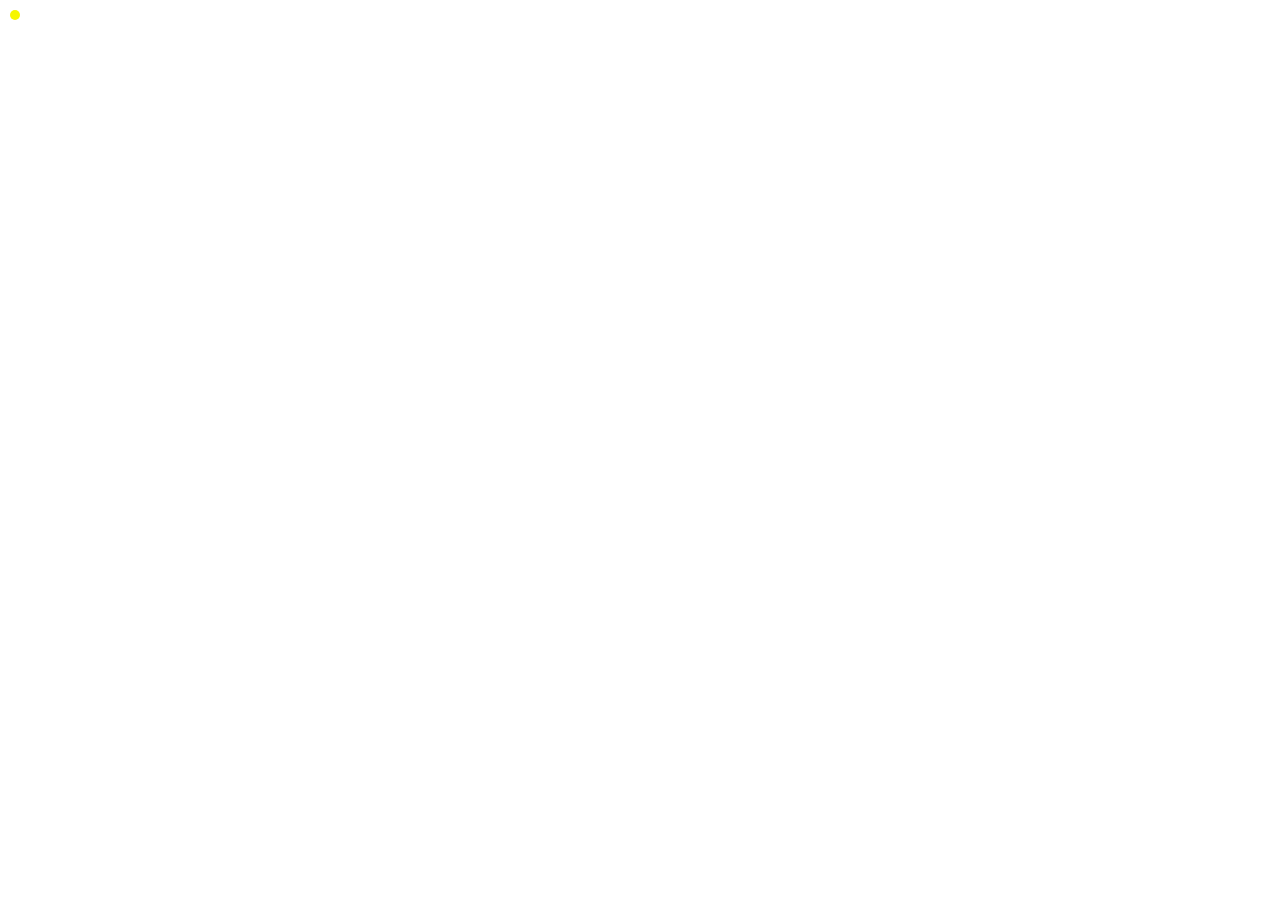
==== index.html @ 6b065e39 "Add Stars on Map / Remove Star when Ball Contacts" ====
<!DOCTYPE html>
<html>
    <head>
        <meta charset="utf-8">
        <title>Bouncy Ball</title>
        <style>
            #board{
                border-collapse: collapse;
            }

            .board{
                border: 0px solid black;
            }

            .board-padding{
                background-color: white;
                border: 0px solid black;
                box-shadow: 10px 10px 30px rgba(0, 0, 0, 0.5);
                padding: calc(var(--cell-size) / 2);
            }

            .center{
                transform: translate(-50%, -50%);
                position: absolute;
                top: 50%;
                left: 50%;
            }

            .hide{
                display: none;
            }
        </style>
    </head>

    <img>
        <div id="tableMap" class="board-padding board"></div>
        <div id="divBall" style="background-color: #f6f600; position: absolute; left: 10px; top: 10px; width: 10px; height: 10px; border-radius: 5px;"></div>
    </body>
    <script>
        var divBall = document.getElementById("divBall");
        var tableBoard = document.getElementById("tableMap");

        var arrMap = [
            [0, 0, 0, 0, 0, 0, 0, 0, 0, 0, 0, 0, 0, 0, 0, 0, 0, 0, 0, 0, 0, 0, 0, 0, 0, 0, 0, 0, 0, 0],
            [0, 0, 0, 0, 0, 0, 0, 0, 0, 0, 0, 0, 0, 0, 0, 0, 0, 0, 0, 0, 0, 0, 0, 0, 0, 0, 0, 0, 0, 0],
            [1, 1, 1, 0, 0, 0, 0, 0, 0, 0, 0, 0, 0, 0, 0, 0, 0, 0, 0, 0, 0, 0, 0, 0, 0, 0, 0, 0, 0, 0],
            [0, 0, 1, 0, 0, 0, 0, 0, 0, 0, 0, 0, 0, 0, 0, 0, 0, 0, 0, 0, 0, 0, 0, 0, 0, 0, 0, 0, 0, 0],
            [0, 0, 1, 0, 0, 0, 0, 0, 0, 0, 0, 0, 0, 0, 0, 0, 0, 0, 0, 0, 0, 0, 0, 0, 0, 0, 0, 0, 0, 0],
            [0, 0, 1, 0, 0, 0, 0, 0, 0, 0, 0, 0, 0, 0, 0, 0, 0, 0, 0, 0, 0, 0, 0, 0, 0, 0, 0, 0, 0, 0],
            [0, 0, 1, 0, 0, 0, 0, 0, 0, 0, 0, 0, 0, 0, 0, 0, 0, 0, 0, 0, 0, 0, 0, 0, 0, 0, 0, 0, 0, 0],
            [0, 0, 1, 0, 2, 0, 0, 0, 0, 0, 0, 0, 0, 0, 0, 0, 0, 0, 0, 0, 0, 0, 0, 0, 0, 0, 0, 0, 0, 0],
            [0, 0, 1, 0, 0, 0, 0, 0, 0, 0, 0, 0, 0, 0, 0, 0, 0, 0, 0, 0, 0, 0, 0, 0, 0, 0, 0, 0, 0, 0],
            [0, 0, 1, 0, 0, 0, 0, 0, 0, 0, 0, 0, 0, 0, 0, 0, 0, 0, 0, 0, 0, 0, 0, 0, 0, 0, 0, 0, 0, 0],
            [0, 0, 1, 0, 0, 0, 0, 0, 0, 0, 0, 0, 0, 0, 0, 0, 0, 0, 0, 0, 0, 0, 0, 0, 0, 0, 0, 0, 0, 0],
            [0, 0, 1, 0, 0, 0, 0, 0, 0, 0, 0, 0, 0, 0, 0, 0, 0, 0, 0, 0, 0, 0, 0, 0, 0, 0, 0, 0, 0, 0],
            [0, 0, 1, 0, 0, 0, 0, 0, 0, 0, 0, 0, 0, 0, 0, 0, 0, 0, 0, 0, 0, 0, 0, 0, 0, 0, 0, 0, 0, 0],
            [0, 0, 1, 0, 0, 2, 0, 0, 0, 0, 0, 0, 0, 0, 0, 0, 0, 0, 0, 0, 0, 0, 0, 0, 0, 0, 0, 0, 0, 0],
            [0, 0, 1, 0, 0, 0, 0, 0, 0, 0, 0, 0, 0, 0, 0, 0, 0, 0, 0, 0, 0, 0, 0, 0, 0, 0, 0, 0, 0, 0],
            [0, 0, 1, 0, 0, 0, 0, 0, 0, 0, 0, 0, 0, 0, 0, 0, 0, 0, 0, 0, 0, 0, 0, 0, 0, 0, 0, 0, 0, 0],
            [0, 0, 1, 0, 0, 0, 0, 1, 1, 1, 1, 1, 1, 0, 0, 0, 0, 0, 0, 0, 0, 0, 0, 0, 0, 0, 0, 0, 0, 0],
            [0, 0, 1, 1, 1, 1, 0, 0, 0, 0, 0, 0, 0, 0, 0, 1, 1, 1, 1, 1, 0, 0, 0, 0, 2, 2, 0, 0, 0, 0],
            [1, 1, 1, 0, 0, 0, 0, 0, 0, 0, 0, 0, 0, 0, 0, 0, 0, 0, 0, 0, 1, 1, 1, 1, 1, 1, 0, 2, 0, 0],
            [0, 0, 0, 0, 0, 0, 0, 0, 0, 0, 0, 0, 0, 0, 0, 0, 0, 0, 0, 0, 0, 0, 0, 0, 0, 0, 0, 0, 0, 0]
        ];

        var ball = {
            element: document.querySelector("#divBall"),

            directionX: 0, //0 : Down, 1 : Up
            directionY: 1, //0 : Left, 1 : Right
            
            forceX: 0,
            forceY: 0,

            a: 0.1,

            styleX: (value) => {
                if(value != null){
                    document.querySelector("#divBall").style.left = value;
                }
                return document.querySelector("#divBall").style.left;
            },
            styleY: document.querySelector("#divBall").style.top,
        };

        var arrStar = [];
        var countStar = 0;

        var cng1 = 0; // 0 : None, 1 : Up, 2 : Right, 3 : Down, 4 : Left
        var cng2 = 0;
        var cng3 = 0;
        var cng4 = 0;

        drawBoard();
        setInterval(main, 17);

        function main(){
            moveBall();

            x = removePX(divBall.style.left);
            y = removePX(divBall.style.top);

            x1 = Math.floor(x / 20);
            y1 = Math.floor(y / 20);

            x2 = Math.floor((x + 10) / 20);
            y2 = Math.floor(y / 20);

            x3 = Math.floor(x / 20);
            y3 = Math.floor((y + 10) / 20);

            x4 = Math.floor((x + 10) / 20);
            y4 = Math.floor((y + 10) / 20);

            if(isOutOfMap(x, y)){
                location.reload();
            }

            for(var i = 0; i < arrStar.length; i++){
                if(x1 <= arrStar[i][1] && arrStar[i][1] <= x2){
                    if(y1 <= arrStar[i][0] && arrStar[i][0] <= y2){
                        var listCellStars = document.querySelectorAll("#divStar");

                        for(var j = 0; j < listCellStars.length; j++){
                            if(removePX(listCellStars[j].style.left) == arrStar[i][1] * 20){
                                listCellStars[j].style.backgroundColor = "white";

                                arrMap[Math.floor(y / 20), Math.floor(x / 20)] = 0;
                                arrStar[i][0] = 0;
                                arrStar[i][1] = 0;
                                countStar--;
                            }
                        }
                    }
                }
            }

            var reverseForceX = -ball.forceX;
            var reverseForceY = -ball.forceY;

            if(cng1 != 0){
                if(cng1 == 1){
                    if(arrMap[y1][x1]){
                        ball.forceY = reverseForceY;
                    }
                }else if(cng1 == 4){
                    if(arrMap[y1][x1]){
                        ball.forceX = 3.0;
                        divball.style.left = removePX(divBall.style.left) + ball.forceX + "px";
                    }
                }
            }

            if(cng2 != 0){
                if(cng2 == 1){
                    if(arrMap[y2][x2]){
                        ball.forceY = reverseForceY;
                    }
                }else if(cng2 == 2){
                    if(arrMap[y2][x2]){
                        ball.forceX = -3.0;
                        divball.style.left = removePX(divBall.style.left) + ball.forceX + "px";
                    }
                }
            }

            if(cng3 != 0){
                if(cng3 == 4){
                    if(arrMap[y3][x3]){
                        ball.forceX = 3.0;
                        divball.style.left = removePX(divBall.style.left) + ball.forceX + "px";
                    }
                }else if(cng3 == 3){
                    if(arrMap[y3][x3]){
                        ball.forceY = -3.5;
                    }
                }
            }

            if(cng4 != 0){
                if(cng4 == 2){
                    if(arrMap[y4][x4]){
                        ball.forceX = -3.0;
                        divball.style.left = removePX(divBall.style.left) + ball.forceX + "px";
                    }
                }else if(cng4 == 3){
                    if(arrMap[y4][x4]){
                        ball.forceY = -3.5;
                    }
                }
            }
        }

        isLeft = false;
        isRight = false;

        document.onkeypress = function(e){
            switch(e.key){
                case 'a':
                    isLeft = true;
                    break;
                case 'd':
                    isRight = true;
                    break;
            }
        }

        document.onkeyup = function(e){
            switch(e.key){
                case 'a':
                    isLeft = false;
                    break;
                case 'd':
                    isRight = false;
                    break;
            }
        }

        function drawBoard(){
            for(var i = 0; i < arrMap.length; i++){
            for(var j = 0; j < arrMap[i].length; j++){
                var cell = document.createElement("div");
                cell.style.position = "absolute";
                cell.style.height = "20px";
                cell.style.width = "20px";
                cell.style.left = j * 20 + "px";
                cell.style.right = i * 20 + "px";

                if(arrMap[i][j] == 0){
                    cell.style.backgroundColor = "white";
                    cell.setAttribute("isGround", false);
                }else if(arrMap[i][j] == 1){
                    cell.style.backgroundColor = "black";
                    cell.setAttribute("isGround", true);
                }else if(arrMap[i][j] == 2){
                    arrStar.push([i, j]);
                    countStar++;

                    cell.style.backgroundColor = "yellow";
                    cell.setAttribute("isGround", false);
                    cell.id = "divStar";
                }

                tableBoard.appendChild(cell);
            }
        }

        function isOutOfMap(x, y){
            if(x / 20 < 30 && y / 20 < 20){
                return false;
            }

            return true;
        }

        function moveBall(){
            if(isLeft & !isRight){
                ball.directionX = 0;
            }else if(!isLeft && isRight){
                ball.directionX = 2;
            }else{
                ball.directionX = 1;
            }

            if(ball.directionX == 0){
                ball.forceX = -2.5;
            }else if(ball.directionX == 2){
                ball.forceX = 2.5;
            }
            
            if(ball.forceX > 10){
                ball.forceX = 10;
            }else if(ball.forceX < -10){
                ball.forceX = -10;
            }

            setEnergy();
        }

        function removePX(point){
            return Number(point.split("px")[0]);
        }

        function setEnergy(){
            if(ball.forceX != 0){
                if(ball.forceX > 0){
                    ball.forceX -= 0.2;

                    if(ball.forceX < 0){
                        ball.forceX = 0;
                    }
                }else{
                    ball.forceX += 0.2;

                    if(ball.forceX > 0){
                        ball.forceX = 0;
                    }
                }
            }

            ball.forceY += 0.2;

            x = removePX(divBall.style.left);
            y = removePX(divBall.style.top);

            x1 = Math.floor(x / 20);
            mx1 = Math.floor((x + ball.forceX) / 20);
            y1 = Math.floor(y / 20);
            my1 = Math.floor((y + ball.forceY) / 20);

            x2 = Math.floor((x + 10) / 20);
            mx2 = Math.floor(((x + 10) + ball.forceX) / 20);
            y2 = Math.floor(y / 20);
            my2 = Math.floor((y + ball.forceY) / 20);

            x3 = Math.floor(x / 20);
            mx3 = Math.floor((x + ball.forceX) / 20);
            y3 = Math.floor((y + 10) / 20);
            my3 = Math.floor(((y + 10) + ball.forceY) / 20);

            x4 = Math.floor((x + 10) / 20);
            mx4 = Math.floor(((x + 10) + ball.forceX) / 20);
            y4 = Math.floor((y + 10) / 20);
            my4 = Math.floor(((y + 10) + ball.forceY) / 20);

            if(x1 > mx1){
                cng1 = 4;
            }
            if(y1 > my1){
                cng1 = 1;
            }
            
            if(x2 < mx2){
                cng2 = 2;
            }
            if(y2 > my2){
                cng2 = 1;
            }
            
            if(x3 > mx3){
                cng3 = 4;
            }
            if(y3 < my3){
                cng3 = 3;
            }
            
            if(x4 < mx4){
                cng4 = 2;
            }
            if(y4 < my4){
                cng4 = 3;
            }

            divBall.style.left = x + ball.forceX + "px";
            divBall.style.top = y + ball.forceY + "px";
        }
    }
    </script>
</html>
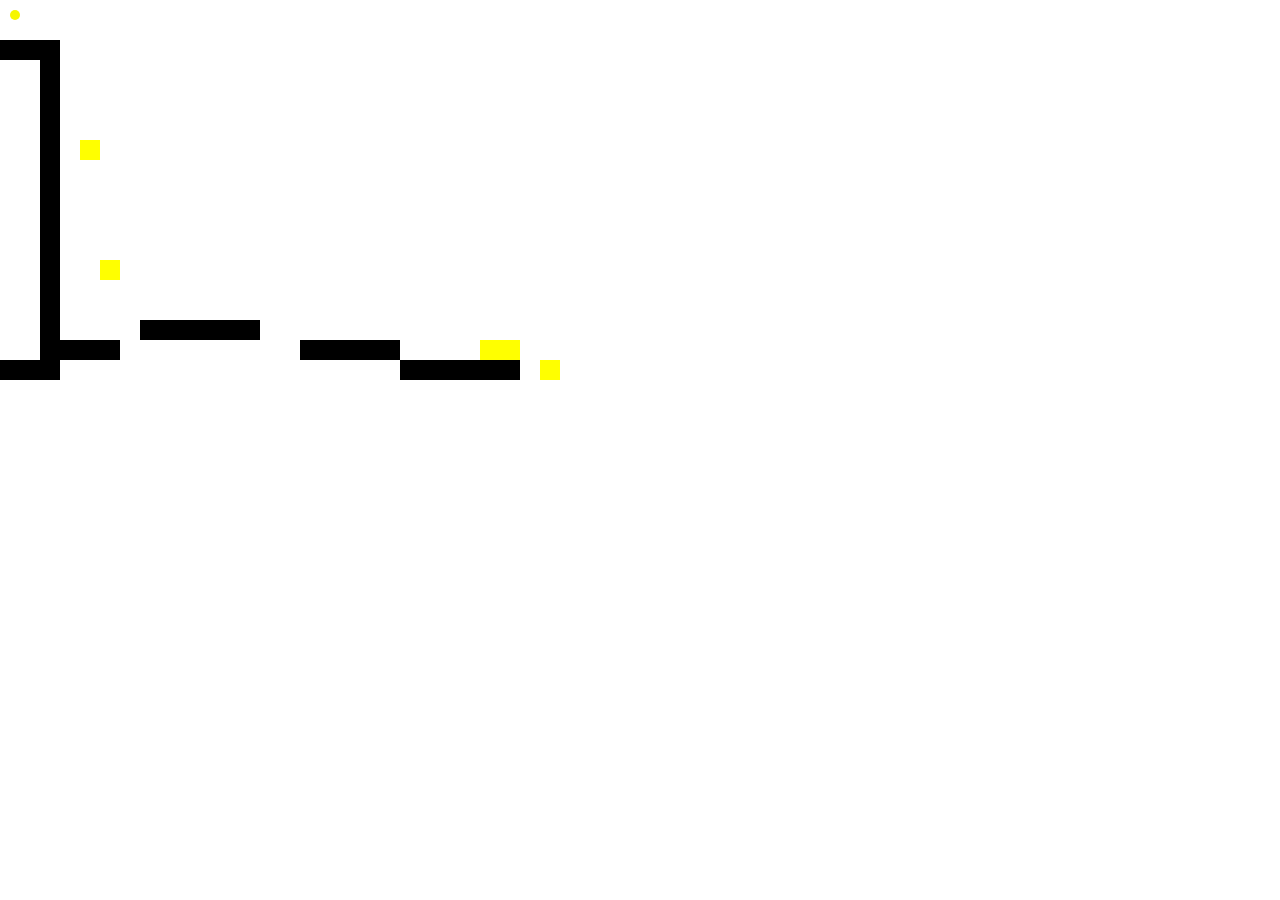
==== commit fe24efc8: "Fix Errors" ====
--- a/index.html
+++ b/index.html
@@ -140,11 +140,11 @@
 
             if(cng1 != 0){
                 if(cng1 == 1){
-                    if(arrMap[y1][x1]){
+                    if(arrMap[y1][x1] == 1){
                         ball.forceY = reverseForceY;
                     }
                 }else if(cng1 == 4){
-                    if(arrMap[y1][x1]){
+                    if(arrMap[y1][x1] == 1){
                         ball.forceX = 3.0;
                         divball.style.left = removePX(divBall.style.left) + ball.forceX + "px";
                     }
@@ -153,11 +153,11 @@
 
             if(cng2 != 0){
                 if(cng2 == 1){
-                    if(arrMap[y2][x2]){
+                    if(arrMap[y2][x2] == 1){
                         ball.forceY = reverseForceY;
                     }
                 }else if(cng2 == 2){
-                    if(arrMap[y2][x2]){
+                    if(arrMap[y2][x2] == 1){
                         ball.forceX = -3.0;
                         divball.style.left = removePX(divBall.style.left) + ball.forceX + "px";
                     }
@@ -166,12 +166,12 @@
 
             if(cng3 != 0){
                 if(cng3 == 4){
-                    if(arrMap[y3][x3]){
+                    if(arrMap[y3][x3] == 1){
                         ball.forceX = 3.0;
                         divball.style.left = removePX(divBall.style.left) + ball.forceX + "px";
                     }
                 }else if(cng3 == 3){
-                    if(arrMap[y3][x3]){
+                    if(arrMap[y3][x3] == 1){
                         ball.forceY = -3.5;
                     }
                 }
@@ -179,12 +179,12 @@
 
             if(cng4 != 0){
                 if(cng4 == 2){
-                    if(arrMap[y4][x4]){
+                    if(arrMap[y4][x4] == 1){
                         ball.forceX = -3.0;
                         divball.style.left = removePX(divBall.style.left) + ball.forceX + "px";
                     }
                 }else if(cng4 == 3){
-                    if(arrMap[y4][x4]){
+                    if(arrMap[y4][x4] == 1){
                         ball.forceY = -3.5;
                     }
                 }
@@ -218,28 +218,28 @@
 
         function drawBoard(){
             for(var i = 0; i < arrMap.length; i++){
-            for(var j = 0; j < arrMap[i].length; j++){
-                var cell = document.createElement("div");
-                cell.style.position = "absolute";
-                cell.style.height = "20px";
-                cell.style.width = "20px";
-                cell.style.left = j * 20 + "px";
-                cell.style.right = i * 20 + "px";
-
-                if(arrMap[i][j] == 0){
-                    cell.style.backgroundColor = "white";
-                    cell.setAttribute("isGround", false);
-                }else if(arrMap[i][j] == 1){
-                    cell.style.backgroundColor = "black";
-                    cell.setAttribute("isGround", true);
-                }else if(arrMap[i][j] == 2){
-                    arrStar.push([i, j]);
-                    countStar++;
-
-                    cell.style.backgroundColor = "yellow";
-                    cell.setAttribute("isGround", false);
-                    cell.id = "divStar";
-                }
+                for(var j = 0; j < arrMap[i].length; j++){
+                    var cell = document.createElement("div");
+                    cell.style.position = "absolute";
+                    cell.style.height = "20px";
+                    cell.style.width = "20px";
+                    cell.style.left = j * 20 + "px";
+                    cell.style.top = i * 20 + "px";
+
+                    if(arrMap[i][j] == 0){
+                        cell.style.backgroundColor = "white";
+                        cell.setAttribute("isGround", false);
+                    }else if(arrMap[i][j] == 1){
+                        cell.style.backgroundColor = "black";
+                        cell.setAttribute("isGround", true);
+                    }else if(arrMap[i][j] == 2){
+                        arrStar.push([i, j]);
+                        countStar++;
+
+                        cell.style.backgroundColor = "yellow";
+                        cell.setAttribute("isGround", false);
+                        cell.id = "divStar";
+                    }
 
                 tableBoard.appendChild(cell);
             }
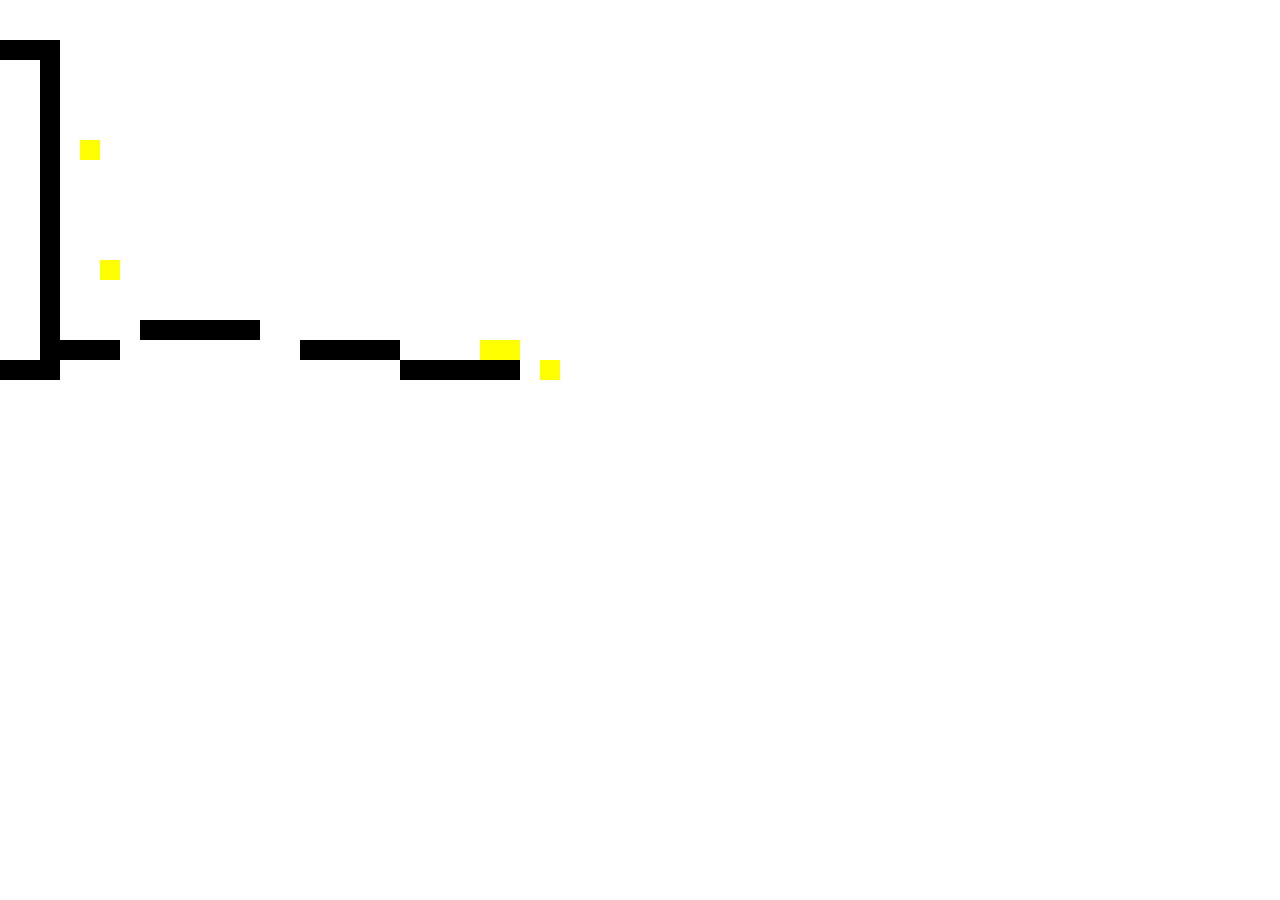
==== commit 4f8c4955: "Fix Errors" ====
--- a/index.html
+++ b/index.html
@@ -95,7 +95,7 @@
         setInterval(main, 17);
 
         function main(){
-            moveBall();
+            moveBall();   
 
             x = removePX(divBall.style.left);
             y = removePX(divBall.style.top);
@@ -146,7 +146,7 @@
                 }else if(cng1 == 4){
                     if(arrMap[y1][x1] == 1){
                         ball.forceX = 3.0;
-                        divball.style.left = removePX(divBall.style.left) + ball.forceX + "px";
+                        divBall.style.left = removePX(divBall.style.left) + ball.forceX + "px";
                     }
                 }
             }
@@ -159,7 +159,7 @@
                 }else if(cng2 == 2){
                     if(arrMap[y2][x2] == 1){
                         ball.forceX = -3.0;
-                        divball.style.left = removePX(divBall.style.left) + ball.forceX + "px";
+                        divBall.style.left = removePX(divBall.style.left) + ball.forceX + "px";
                     }
                 }
             }
@@ -168,7 +168,7 @@
                 if(cng3 == 4){
                     if(arrMap[y3][x3] == 1){
                         ball.forceX = 3.0;
-                        divball.style.left = removePX(divBall.style.left) + ball.forceX + "px";
+                        divBall.style.left = removePX(divBall.style.left) + ball.forceX + "px";
                     }
                 }else if(cng3 == 3){
                     if(arrMap[y3][x3] == 1){
@@ -181,7 +181,7 @@
                 if(cng4 == 2){
                     if(arrMap[y4][x4] == 1){
                         ball.forceX = -3.0;
-                        divball.style.left = removePX(divBall.style.left) + ball.forceX + "px";
+                        divBall.style.left = removePX(divBall.style.left) + ball.forceX + "px";
                     }
                 }else if(cng4 == 3){
                     if(arrMap[y4][x4] == 1){
@@ -242,6 +242,7 @@
                     }
 
                 tableBoard.appendChild(cell);
+                }
             }
         }
 
@@ -255,11 +256,11 @@
 
         function moveBall(){
             if(isLeft & !isRight){
-                ball.directionX = 0;
+                ball.directionY = 0;
             }else if(!isLeft && isRight){
-                ball.directionX = 2;
+                ball.directionY = 2;
             }else{
-                ball.directionX = 1;
+                ball.directionY = 1;
             }
 
             if(ball.directionX == 0){
@@ -354,6 +355,5 @@
             divBall.style.left = x + ball.forceX + "px";
             divBall.style.top = y + ball.forceY + "px";
         }
-    }
     </script>
 </html>
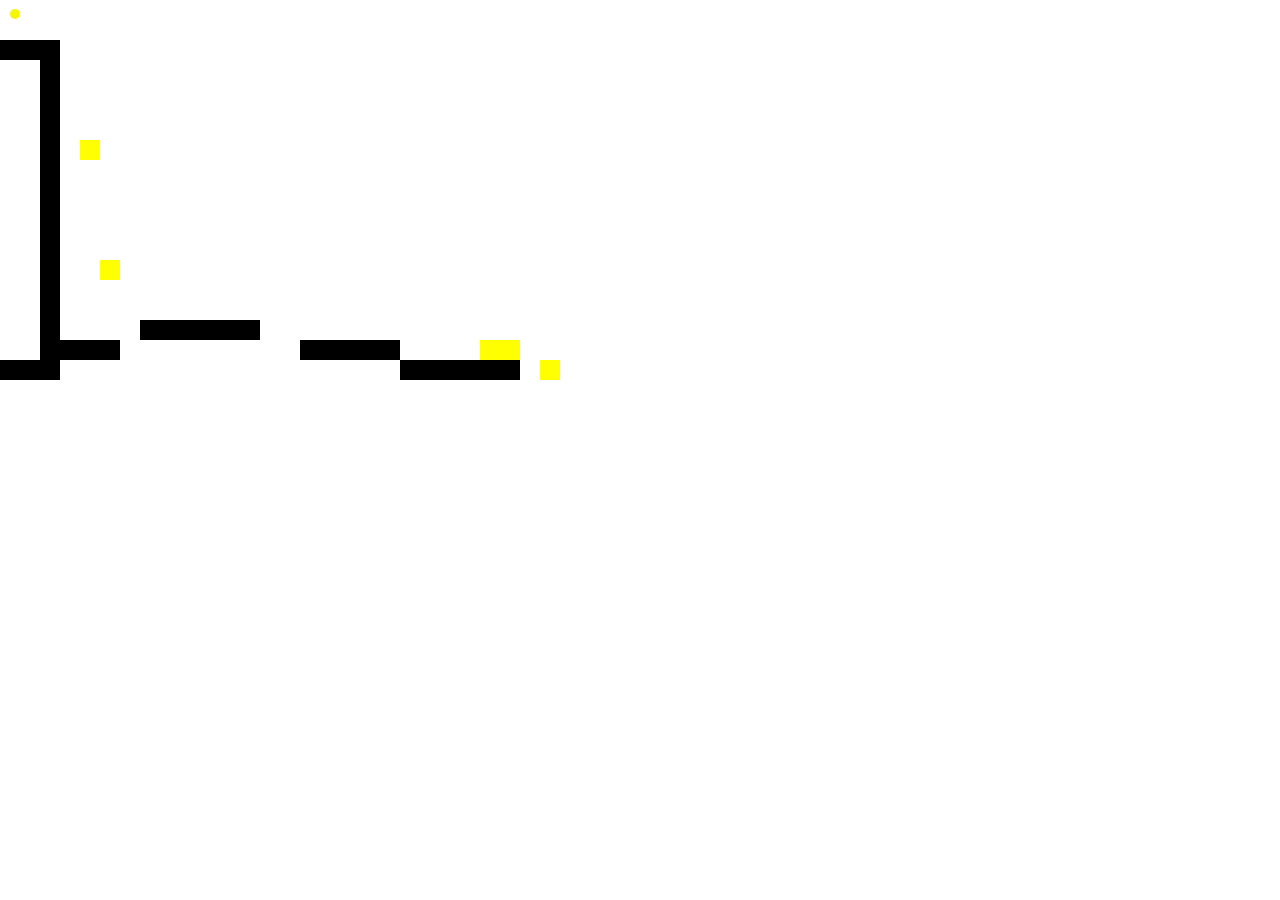
==== commit 7443c03a: "Fix Mistyping" ====
--- a/index.html
+++ b/index.html
@@ -241,7 +241,7 @@
                         cell.id = "divStar";
                     }
 
-                tableBoard.appendChild(cell);
+                    tableBoard.appendChild(cell);
                 }
             }
         }
@@ -255,7 +255,7 @@
         }
 
         function moveBall(){
-            if(isLeft & !isRight){
+            if(isLeft && !isRight){
                 ball.directionY = 0;
             }else if(!isLeft && isRight){
                 ball.directionY = 2;
@@ -263,9 +263,9 @@
                 ball.directionY = 1;
             }
 
-            if(ball.directionX == 0){
+            if(ball.directionY == 0){
                 ball.forceX = -2.5;
-            }else if(ball.directionX == 2){
+            }else if(ball.directionY == 2){
                 ball.forceX = 2.5;
             }
             
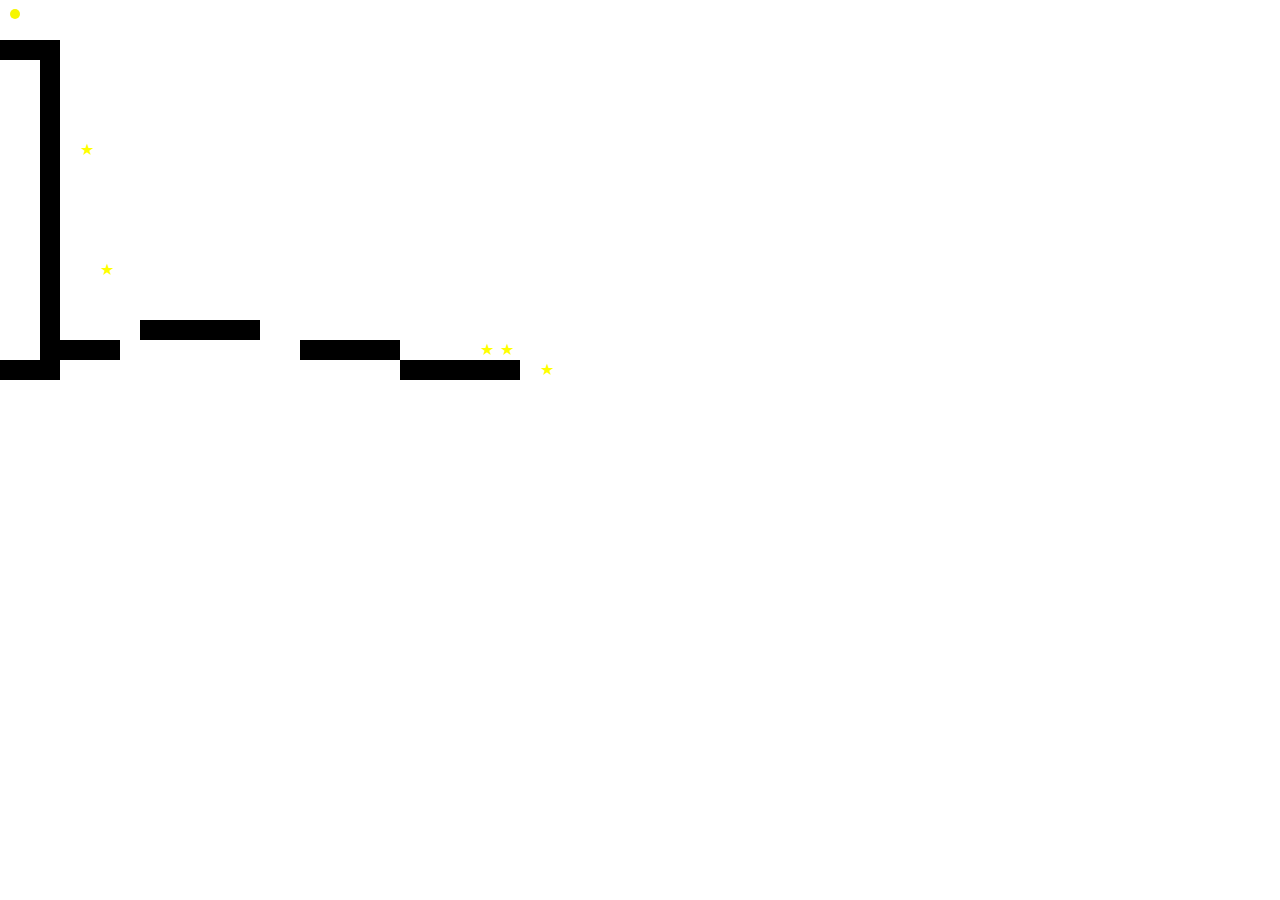
==== commit c1279bf3: "Change Goal Figure : from Square to Star Icon" ====
--- a/index.html
+++ b/index.html
@@ -123,7 +123,7 @@
 
                         for(var j = 0; j < listCellStars.length; j++){
                             if(removePX(listCellStars[j].style.left) == arrStar[i][1] * 20){
-                                listCellStars[j].style.backgroundColor = "white";
+                                listCellStars[j].innerText = "";
 
                                 arrMap[Math.floor(y / 20), Math.floor(x / 20)] = 0;
                                 arrStar[i][0] = 0;
@@ -236,7 +236,8 @@
                         arrStar.push([i, j]);
                         countStar++;
 
-                        cell.style.backgroundColor = "yellow";
+                        cell.innerText = "★";
+                        cell.style.color = "yellow";
                         cell.setAttribute("isGround", false);
                         cell.id = "divStar";
                     }
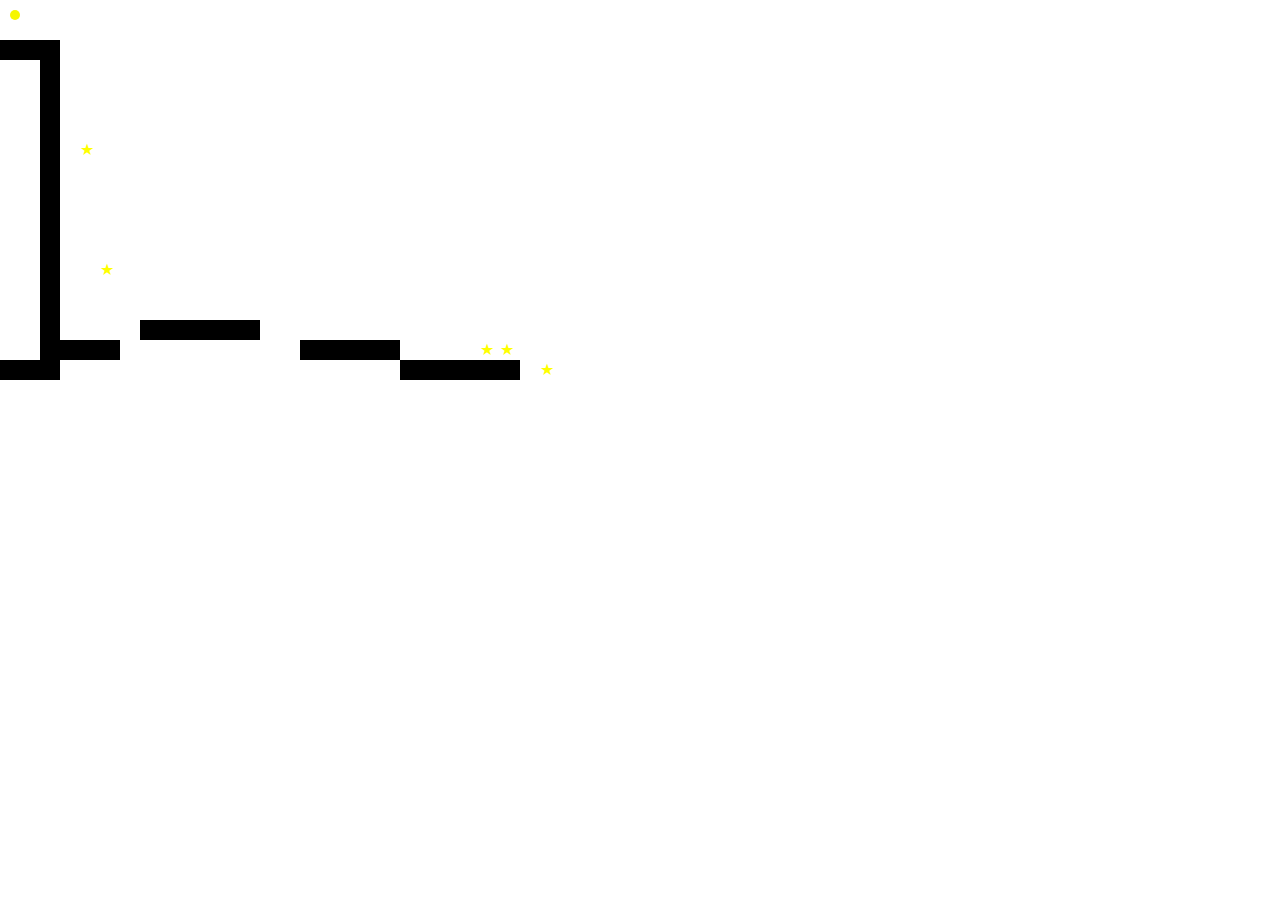
==== commit f59c9d71: "Add Game Clear Dialog" ====
--- a/index.html
+++ b/index.html
@@ -91,10 +91,17 @@
         var cng3 = 0;
         var cng4 = 0;
 
+        var intervalMain = setInterval(main, 17);
+
         drawBoard();
-        setInterval(main, 17);
 
         function main(){
+            if(countStar == 0){
+                clearInterval(intervalMain);
+                alert("Clear!!");
+                location.reload();
+            }
+
             moveBall();   
 
             x = removePX(divBall.style.left);
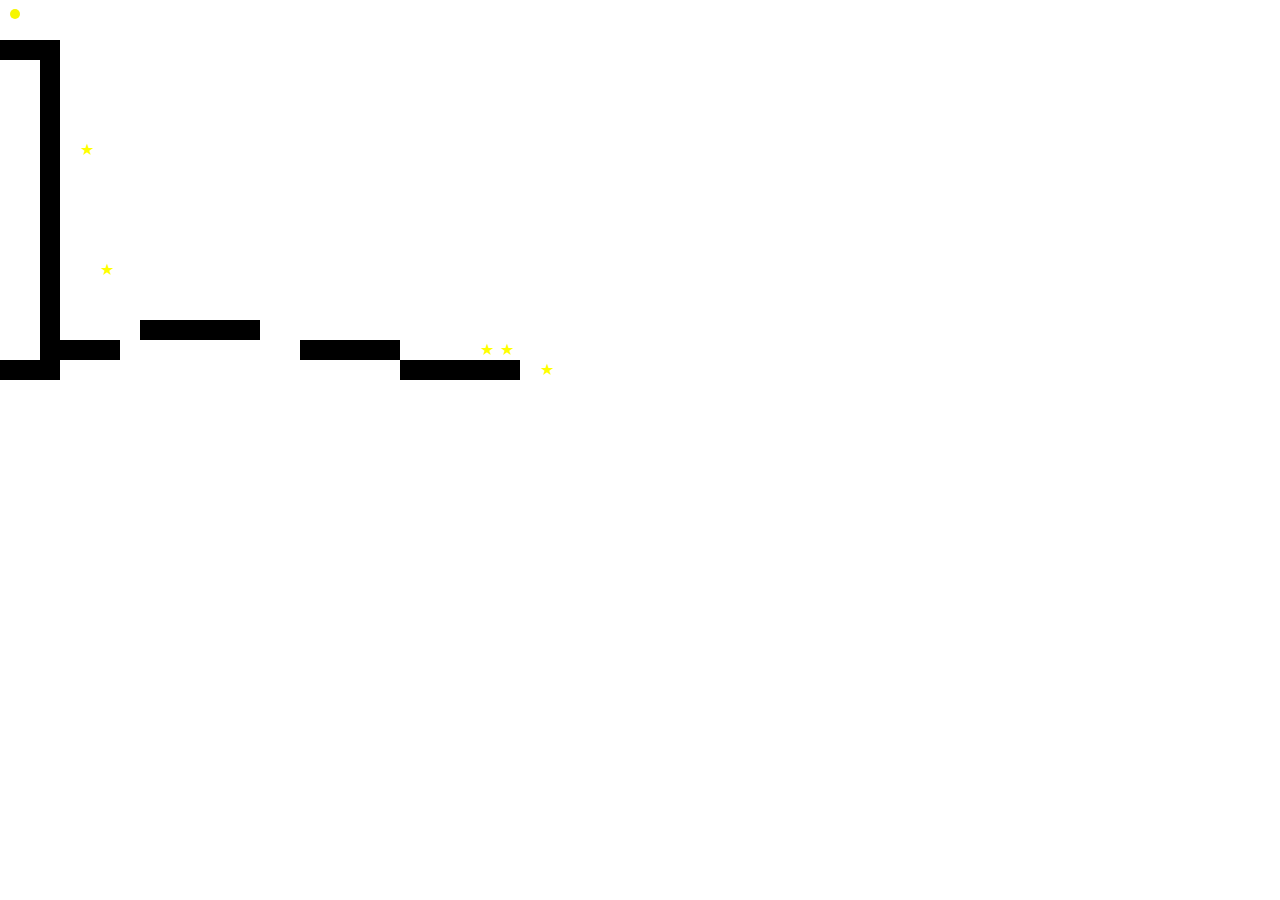
==== commit c676b87f: "Update Files" ====
--- a/index.html
+++ b/index.html
@@ -258,7 +258,6 @@
             if(x / 20 < 30 && y / 20 < 20){
                 return false;
             }
-
             return true;
         }
 
